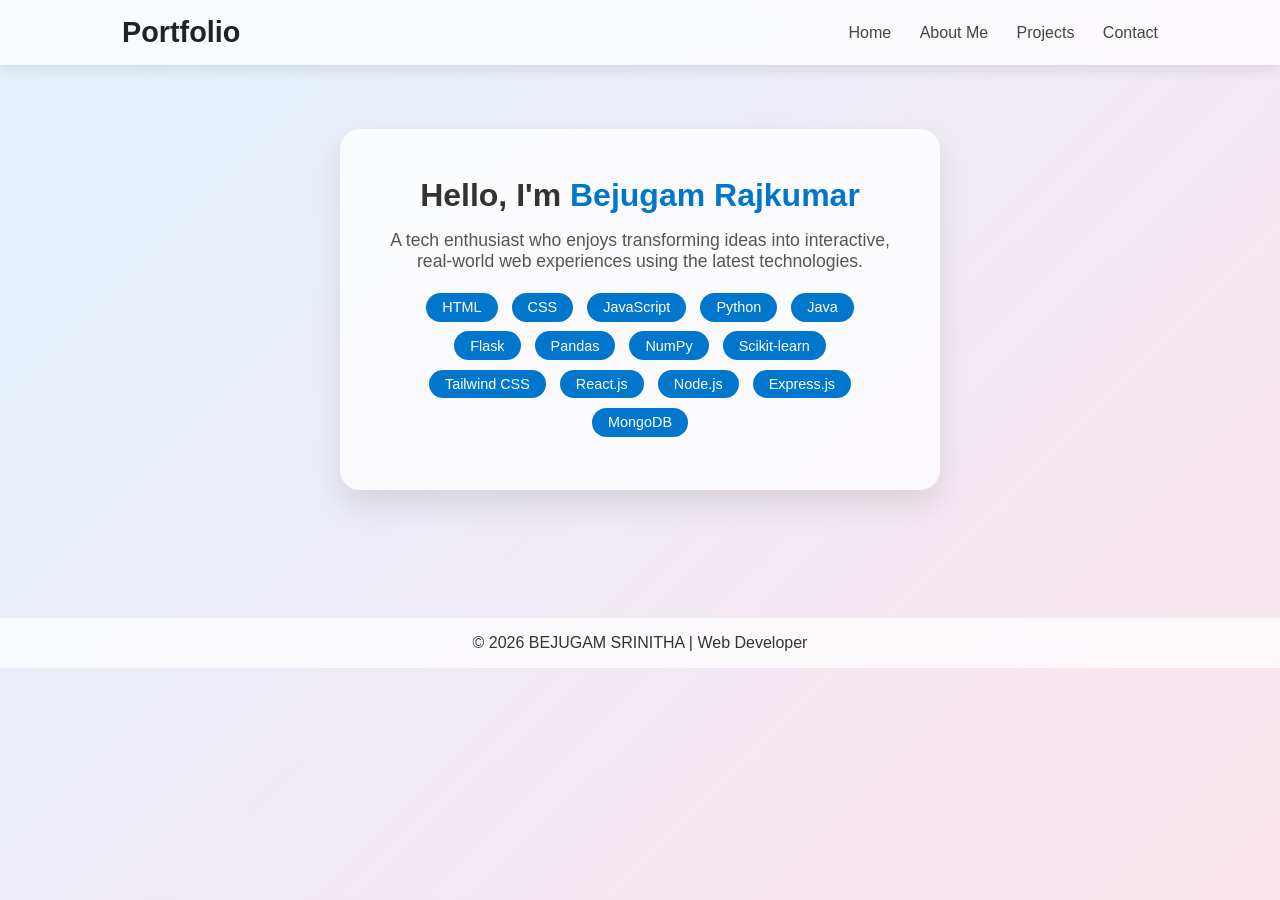
==== index.html @ 8ae3db2e "Add files via upload" ====
<!DOCTYPE html>
<html lang="en">
<head>
  <meta charset="UTF-8" />
  <meta name="viewport" content="width=device-width, initial-scale=1.0"/>
  <title>BEJUGAM SRINITHA| Web Developer</title>
  <link rel="stylesheet" href="style.css" />
</head>
<body>

  <header class="glass-header">
    <div class="container">
      <h1 class="logo">Portfolio</h1>
      <nav>
        <a href="index.html">Home</a>
        <a href="about.html">About Me</a>
        <a href="projects.html">Projects</a>
        <a href="contact.html">Contact</a>
      </nav>
    </div>
  </header>

  <main class="hero-section">
    <div class="hero-card">
      <h2>Hello, I'm <span class="highlight">Bejugam Rajkumar</span></h2>
      <p>A tech enthusiast who enjoys transforming ideas into interactive, real-world web experiences using the latest technologies.</p>
      <div class="skills">
        <span>HTML</span>
        <span>CSS</span>
        <span>JavaScript</span>
        <span>Python</span>
        <span>Java</span>
        <span>Flask</span>
        <span>Pandas</span>
        <span>NumPy</span>
        <span>Scikit-learn</span>
        <span>Tailwind CSS</span>
        <span>React.js</span>
        <span>Node.js</span>
        <span>Express.js</span>
        <span>MongoDB</span>
      </div>
    </div>
  </main>

  <footer class="glass-footer">
    <p>© 2026 BEJUGAM SRINITHA | Web Developer</p>
  </footer>

</body>
</html>
---- style.css ----
/* Reset */
* {
  margin: 0;
  padding: 0;
  box-sizing: border-box;
}
body {
  font-family: 'Segoe UI', sans-serif;
  background: linear-gradient(135deg, #e3f2fd, #fce4ec);
  min-height: 100vh;
  color: #333;
  overflow-x: hidden;
}

/* Header */
.glass-header {
  position: sticky;
  top: 0;
  backdrop-filter: blur(10px);
  background: rgba(255, 255, 255, 0.7);
  box-shadow: 0 4px 12px rgba(0,0,0,0.1);
  z-index: 10;
}
.glass-header .container {
  max-width: 1100px;
  margin: auto;
  padding: 1rem 2rem;
  display: flex;
  justify-content: space-between;
  align-items: center;
}
.logo {
  font-weight: bold;
  font-size: 1.8rem;
  color: #222;
}
nav a {
  margin-left: 1.5rem;
  text-decoration: none;
  color: #444;
  font-weight: 500;
  transition: 0.3s ease;
}
nav a:hover {
  color: #0077cc;
}

/* Hero */
.hero-section {
  display: flex;
  justify-content: center;
  align-items: center;
  padding: 4rem 2rem;
}
.hero-card {
  background: rgba(255, 255, 255, 0.75);
  border-radius: 20px;
  padding: 3rem;
  max-width: 600px;
  text-align: center;
  box-shadow: 0 15px 30px rgba(0,0,0,0.1);
  animation: fadeInUp 1s ease forwards;
}
.profile-img {
  width: 165px;
  height: 180px;
  object-fit: cover;
  border-radius: 50%;
  border: 4px solid #0077cc;
  margin-bottom: 1.5rem;
}
.hero-card h2 {
  font-size: 2rem;
  margin-bottom: 1rem;
}
.hero-card p {
  font-size: 1.1rem;
  color: #555;
}
.highlight {
  color: #0077cc;
}
.skills {
  margin-top: 2rem;
}
.skills span {
  display: inline-block;
  background: #0077cc;
  color: white;
  padding: 0.4rem 1rem;
  margin: 0.3rem;
  border-radius: 30px;
  font-size: 0.9rem;
}

/* Footer */
.glass-footer {
  text-align: center;
  padding: 1rem;
  background: rgba(255, 255, 255, 0.7);
  backdrop-filter: blur(10px);
  margin-top: 4rem;
}

/* Animation */
@keyframes fadeInUp {
  0% {
    opacity: 0;
    transform: translateY(30px);
  }
  100% {
    opacity: 1;
    transform: translateY(0);
  }
}

/* Responsive */
@media (max-width: 768px) {
  .hero-card {
    padding: 2rem 1.5rem;
  }

  nav {
    display: flex;
    flex-direction: column;
    gap: 1rem;
    margin-top: 1rem;
  }

  nav a {
    margin-left: 0;
  }
}

/* About Section */
.about-section {
  display: flex;
  justify-content: center;
  align-items: flex-start;
  padding: 4rem 2rem;
}

.about-card {
  max-width: 800px;
  background: rgba(255, 255, 255, 0.75);
  padding: 3rem;
  border-radius: 20px;
  box-shadow: 0 15px 30px rgba(0,0,0,0.1);
  animation: fadeInUp 1s ease forwards;
}

.about-card h2 {
  font-size: 2rem;
  margin-bottom: 1rem;
  text-align: center;
  color: #0077cc;
}

.about-card h3 {
  margin-top: 2rem;
  color: #333;
}

.about-card p {
  margin-top: 1rem;
  font-size: 1.1rem;
  color: #555;
  line-height: 1.6;
}

.about-card ul {
  margin-left: 1.5rem;
  list-style: disc;
  color: #444;
  line-height: 1.7;
}

.skills {
  margin-top: 1rem;
}
.skills span {
  display: inline-block;
  background: #0077cc;
  color: white;
  padding: 0.4rem 1rem;
  margin: 0.3rem;
  border-radius: 30px;
  font-size: 0.9rem;
}

/* Responsive */
@media (max-width: 768px) {
  .about-card {
    padding: 2rem 1.5rem;
  }

  .about-card h2 {
    font-size: 1.6rem;
  }
}

.button-group {
  display: flex;
  justify-content: center;
  gap: 1rem;
  margin: 2rem 0;
  flex-wrap: wrap;
}

.button-group button {
  padding: 0.6rem 1.5rem;
  border: none;
  border-radius: 30px;
  background-color: #0077cc;
  color: white;
  font-weight: 500;
  cursor: pointer;
  transition: background 0.3s ease;
}

.button-group button:hover {
  background-color: #005fa3;
}

.about-content {
  animation: fadeInUp 0.6s ease-in-out;
  margin-top: 1rem;
}

.hidden {
  display: none;
}

/* Experience Card */
.experience-card {
  background: rgba(0, 0, 0, 0.03);
  padding: 1.5rem;
  margin-top: 1.5rem;
  border-left: 4px solid #0077cc;
  border-radius: 10px;
  transition: transform 0.3s ease;
}
.experience-card:hover {
  transform: translateY(-5px);
}
.experience-card h4 {
  color: #0077cc;
  font-size: 1.2rem;
  margin-bottom: 0.3rem;
}
.company {
  font-weight: 500;
  color: #333;
}
.duration {
  font-size: 0.9rem;
  color: #777;
  margin-bottom: 1rem;
}
.experience-card ul {
  list-style: none;
  padding-left: 0;
}
.experience-card li {
  margin-bottom: 0.6rem;
  color: #555;
  line-height: 1.5;
}

/* Projects Section */
.projects-section {
  padding: 4rem 2rem;
  text-align: center;
}

.projects-section h2 {
  font-size: 2rem;
  color: #0077cc;
  margin-bottom: 2rem;
}

.projects-grid {
  display: grid;
  grid-template-columns: repeat(auto-fit, minmax(280px, 1fr));
  gap: 2rem;
  max-width: 1100px;
  margin: 0 auto;
}

.project-card {
  background: rgba(255, 255, 255, 0.75);
  border-radius: 16px;
  padding: 2rem;
  box-shadow: 0 8px 25px rgba(0, 0, 0, 0.1);
  text-align: left;
  transition: transform 0.3s ease;
}

.project-card:hover {
  transform: translateY(-5px);
}

.project-card h3 {
  margin-bottom: 0.5rem;
  color: #0077cc;
}

.project-card p {
  color: #444;
  margin-bottom: 1rem;
  line-height: 1.5;
}

.tech-stack span {
  display: inline-block;
  background: #0077cc;
  color: white;
  padding: 0.3rem 0.8rem;
  margin: 0.2rem;
  border-radius: 20px;
  font-size: 0.85rem;
}

.buttons a {
  display: inline-block;
  margin-top: 1rem;
  margin-right: 0.5rem;
  padding: 0.5rem 1rem;
  border-radius: 25px;
  background: #0077cc;
  color: white;
  text-decoration: none;
  font-weight: 500;
  transition: background 0.3s ease;
}

.buttons a:hover {
  background: #005fa3;
}

/* ✅ Vertical Education Cards (final fix) */
.education-cards {
  display: flex;
  flex-direction: column;
  gap: 2rem;
  margin-top: 2rem;
}

.edu-card,
.education-card {
  background: rgba(255, 255, 255, 0.75);
  border-radius: 16px;
  padding: 1.5rem;
  box-shadow: 0 10px 25px rgba(0, 0, 0, 0.08);
  transition: transform 0.3s ease;
  border-left: 4px solid #0077cc;
}

.edu-card:hover,
.education-card:hover {
  transform: translateY(-6px);
}

.edu-card h4,
.education-card h4 {
  color: #0077cc;
  margin-bottom: 0.5rem;
  font-size: 1.2rem;
}

.edu-card p,
.education-card p {
  color: #555;
  margin-bottom: 0.4rem;
  font-size: 0.95rem;
}
.video-popup {
  position: fixed;
  top: 0;
  left: 0;
  width: 100%;
  height: 100%;
  background: rgba(0,0,0,0.7);
  display: flex;
  justify-content: center;
  align-items: center;
  z-index: 9999;
}

.video-content {
  background: #fff;
  padding: 1rem;
  border-radius: 12px;
  width: 90%;
  max-width: 720px;
  position: relative;
  box-shadow: 0 20px 40px rgba(0, 0, 0, 0.3);
}

.video-content iframe {
  border-radius: 8px;
}

.close-btn {
  position: absolute;
  top: 8px;
  right: 16px;
  font-size: 24px;
  font-weight: bold;
  cursor: pointer;
  color: #333;
}

.hidden {
  display: none;
}
.contact-section {
  padding: 4rem 2rem;
  text-align: center;
  animation: fadeInUp 1s ease forwards;
}

.contact-section h2 {
  font-size: 2rem;
  color: #0077cc;
  margin-bottom: 2rem;
}

.contact-card {
  max-width: 600px;
  margin: 0 auto;
  background: rgba(255, 255, 255, 0.75);
  padding: 2rem;
  border-radius: 20px;
  box-shadow: 0 15px 30px rgba(0,0,0,0.1);
}

.contact-card p {
  font-size: 1.1rem;
  color: #444;
  margin-bottom: 1.2rem;
}

.contact-info p {
  margin: 0.5rem 0;
  font-size: 1rem;
}

.contact-info a {
  color: #0077cc;
  text-decoration: none;
}

.contact-info a:hover {
  text-decoration: underline;
}
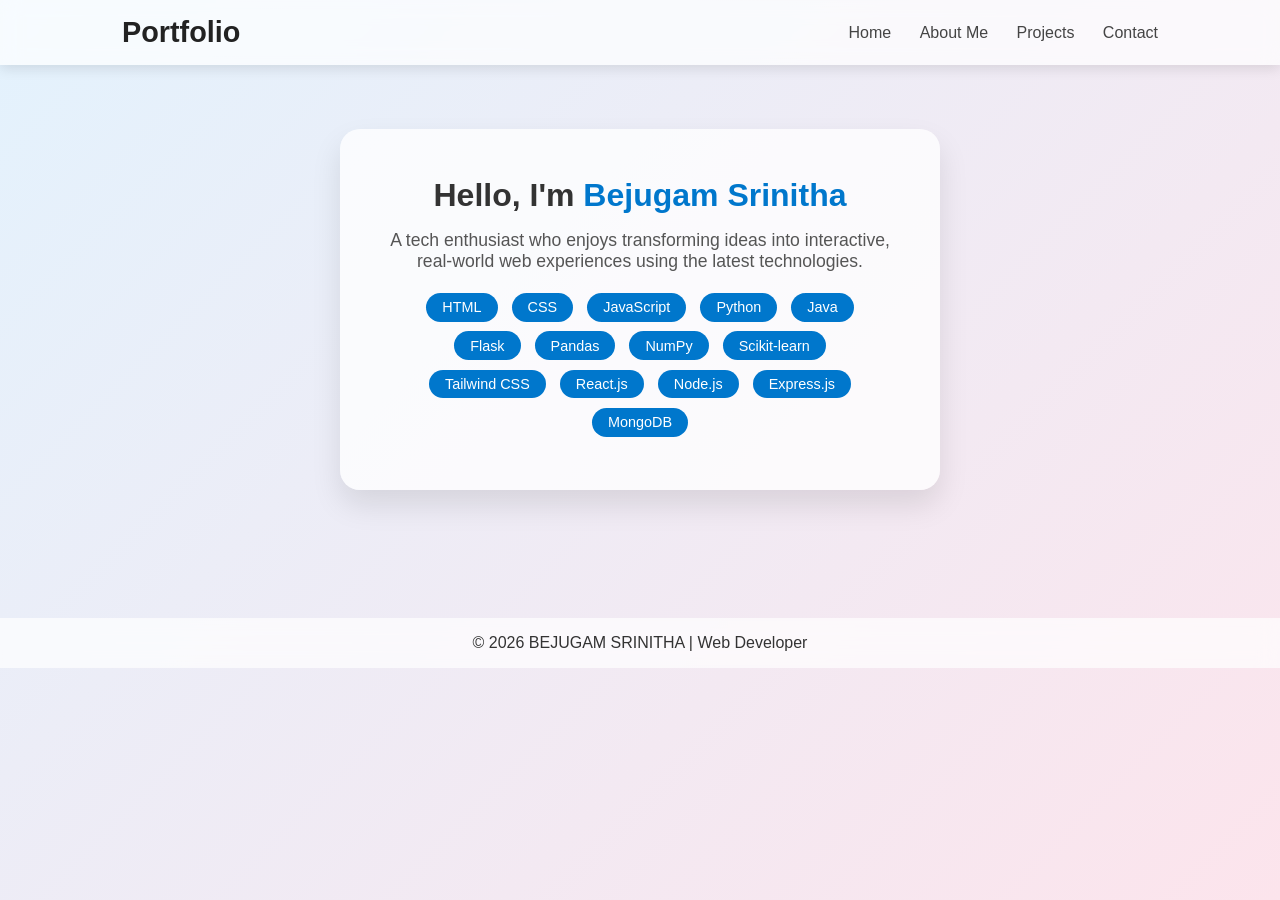
==== commit 881eaec5: "Update index.html" ====
--- a/index.html
+++ b/index.html
@@ -22,7 +22,7 @@
 
   <main class="hero-section">
     <div class="hero-card">
-      <h2>Hello, I'm <span class="highlight">Bejugam Rajkumar</span></h2>
+      <h2>Hello, I'm <span class="highlight">Bejugam Srinitha</span></h2>
       <p>A tech enthusiast who enjoys transforming ideas into interactive, real-world web experiences using the latest technologies.</p>
       <div class="skills">
         <span>HTML</span>
@@ -48,4 +48,4 @@
   </footer>
 
 </body>
-</html>+</html>
